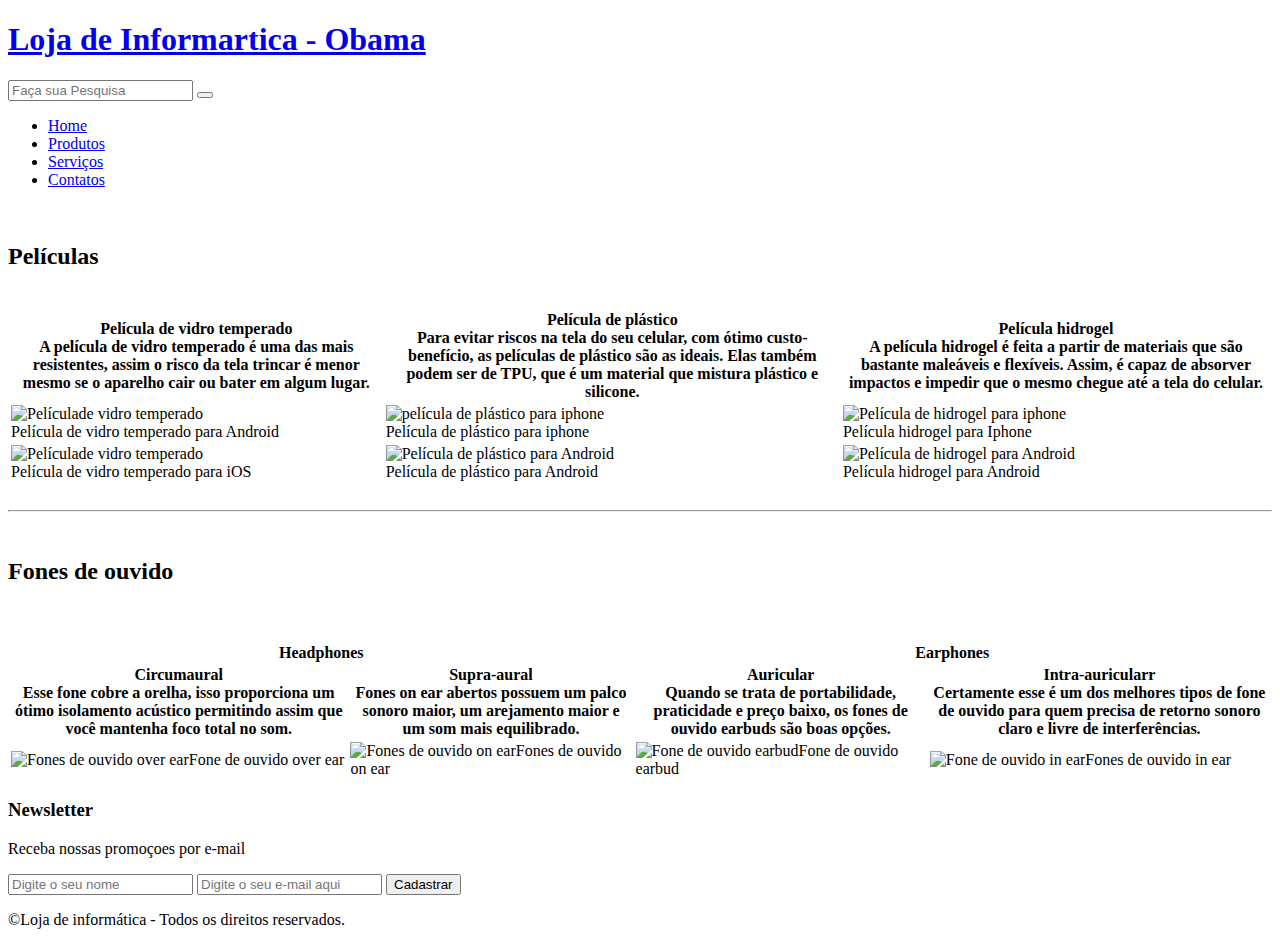
==== acessorios.html @ febfec18 "Add files via upload" ====
<!DOCTYPE html>
<html lang="pt-br">

<head>
    <meta charset="UTF-8">
    <meta http-equiv="X-UA-Compatible" content="IE=edge">
    <meta name="viewport" content="width=device-width, initial-scale=1.0">
    <meta name="keywords" content="Acessórios, Celulares, Aparelhos, Vendas">
    <meta name="author" content="Talita Lopes">
    <meta http-equiv="refresh" content="30">
    <meta name="descripition" content="Catálogo de acessórios comercializados pela loja Obama">
    <link rel="shortcut icon" href="imagens/icon.jpeg" type="image/x-icon">
    <link rel="stylesheet" href="estilo/Estilogp.css">
    <link rel="preconnect" href="https://fonts.googleapis.com">
    <link rel="preconnect" href="https://fonts.gstatic.com" crossorigin>
    <link href="https://fonts.googleapis.com/css2?family=Open+Sans:wght@300;400;700&display=swap" rel="stylesheet">
    <link rel="stylesheet" href="estilo/Estilogp.css">
    <title>Acessórios</title>
</head>

<body>
    <header class="cabecalho">
        <h1 class="logo">
            <a href="Index.html" title="Loja de Informartica - Obama">Loja de Informartica - Obama</a>
        </h1>
        <form action="" method="GET">
            <input type="text" name="pesquisa" id="pesquisa" placeholder="Faça sua Pesquisa">
            <button><i class="fas fa-search"></i></button>
        </form>
    </header>
    <nav class="menu">
        <ul>
            <li><a href="Index.html">Home</a></li>
            <li><a href="Produtos.html">Produtos</a></li>
            <li><a href="servicos.html">Serviços</a></li>
            <li><a href="Contatos.html">Contatos</a></li>
        </ul>
        <div class="social-icons">
            <a href="https://www.facebook.com/instituto.proa/" target="_blank"><i class="fab fa-facebook"></i></a>
            <a href="https://twitter.com/institutoproa" target="_blank"><i class="fab fa-twitter-square"></i></a>
            <a href="https://www.instagram.com/instituto.proa/?hl=pt-br" target="_blank"><i
                    class="fab fa-instagram-square"></i></a>
            <a href="https://www.google.com/search?q=proa&oq=proa&aqs=chrome.0.69i59l4j0i433i512j69i60l3.478j0j7&sourceid=chrome&ie=UTF-8" target="_blank"><i class="fab fa-google"></i></a>
            <a href="https://br.linkedin.com/school/instituto-proa/" target="_blank"><i class="fab fa-linkedin"></i></a>
            <a href="https://www.youtube.com/channel/UCr0nRRiTzbfeFlrZ2j5JHDg" target="_blank"><i
                    class="fab fa-youtube"></i></a>
        </div>
    </nav>

    <main>

        <article class="produtos">
            <br>
            <h2> Películas </h2>
            <br>
            <table>
                <tr>
                    <th>Película de vidro temperado
                        <br> A película de vidro temperado é uma das mais resistentes, assim o risco da tela trincar é menor mesmo se o aparelho cair ou bater em algum lugar.

                    </th>

                    <th>Película de plástico
                        <br> Para evitar riscos na tela do seu celular, com ótimo custo-benefício, as películas de plástico são as ideais. Elas também podem ser de TPU, que é um material que mistura plástico e silicone.
                    </th>

                    <th>Película hidrogel
                        <br>A película hidrogel é feita a partir de materiais que são bastante maleáveis e flexíveis. Assim, é capaz de absorver impactos e impedir que o mesmo chegue até a tela do celular.

                    </th>
                </tr>

                <tr>
                    <td><img src="imagens/pelicula-vidro-android.jfif" width="100px" height="100px" alt="Películade vidro temperado">
                        <br> Película de vidro temperado para Android</td>
                    <td><img src="imagens/pelicula-plastico-iphone.jfif" width="100px" height="100px" alt="película de plástico para iphone">
                        <br>Película de plástico para iphone</td>
                    <td><img src="imagens/pelicula-hidrogel-ios.jfif" width="100px" height="100px" alt="Película de hidrogel para iphone">
                        <br> Película hidrogel para Iphone</td>

                </tr>
                <tr>
                    <td><img src="imagens/pelicula-vidro-iphone.jfif" width="100px" height="100px" alt="Películade vidro temperado">
                        <br> Película de vidro temperado para iOS</td>
                    <td><img src="imagens/pelicula-plastico-android.jfif" width="100px" height="100px" alt="Película de plástico para Android">
                        <br> Película de plástico para Android</td>
                    <td><img src="imagens/película-hidrogel-android.jpeg" width="100px" height="100px" alt="Película de hidrogel para Android">
                        <br> Película hidrogel para Android</td>
                </tr>
            </table>
            <br>
            <hr>
            <br>
            <h2>Fones de ouvido</h2>
            <br>
            <br>
            <table>
                <tr>
                    <th colspan="2">Headphones</th>
                    <th colspan="2">Earphones</th>
                </tr>
                <tr>
                    <th>Circumaural
                        <br>Esse fone cobre a orelha, isso proporciona um ótimo isolamento acústico permitindo assim que você mantenha foco total no som.
                    </th>
                    <th> Supra-aural
                        <br>Fones on ear abertos possuem um palco sonoro maior, um arejamento maior e um som mais equilibrado.
                    </th>
                    <th>Auricular
                        <br>Quando se trata de portabilidade, praticidade e preço baixo, os fones de ouvido earbuds são boas opções.
                    </th>
                    <th>Intra-auricularr
                        <br>Certamente esse é um dos melhores tipos de fone de ouvido para quem precisa de retorno sonoro claro e livre de interferências.
                    </th>
                </tr>
                <tr>
                    <td><img src="imagens/fone1.jfif" alt="Fones de ouvido over ear">Fone de ouvido over ear</td>
                    <td><img src="imagens/fone2.jfif" alt="Fones de ouvido on ear">Fones de ouvido on ear</td>
                    <td><img src="imagens/fone3.jfif" alt="Fone de ouvido earbud">Fone de ouvido earbud</td>
                    <td><img src="imagens/fone4.jfif" alt="Fone de ouvido in ear">Fones de ouvido in ear</td>
                </tr>
            </table>
        </article>
    </main>

    <section class="newsletter">
        <h3>Newsletter</h3>
        <p>Receba nossas promoçoes por e-mail</p>
        <form action="#" method="post">
            <input type="text" name="nome" id="nome" placeholder="Digite o seu nome">
            <input type="email" name="e-mail" id="e-mail" placeholder="Digite o seu e-mail aqui">
            <button>Cadastrar</button>
        </form>
    </section>
    <footer class="rodape">
        <p>&copyLoja de informática - Todos os direitos reservados.</p>

    </footer>
</body>

</html>
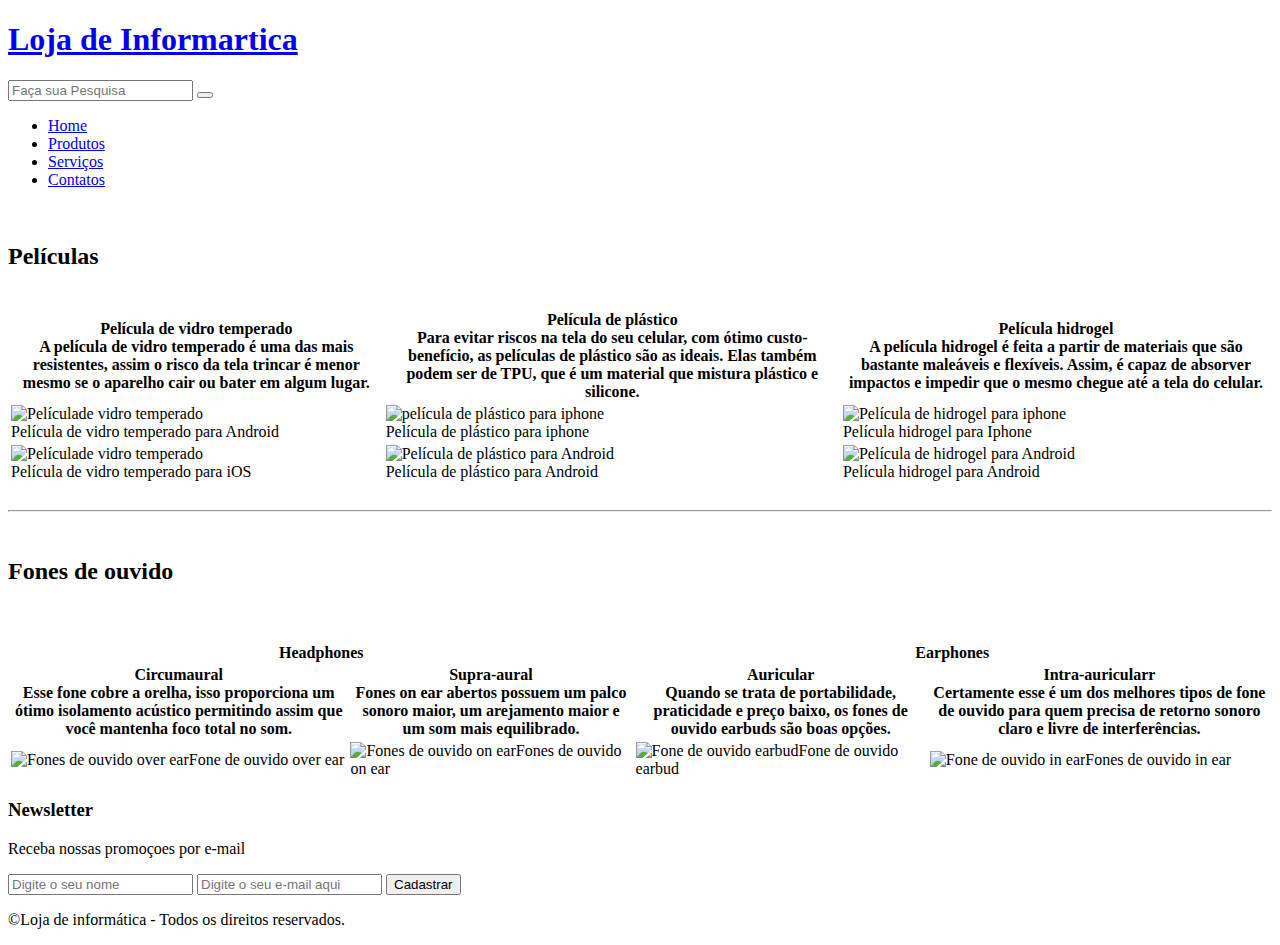
==== commit a0441152: "Add files via upload" ====
--- a/acessorios.html
+++ b/acessorios.html
@@ -8,20 +8,19 @@
     <meta name="keywords" content="Acessórios, Celulares, Aparelhos, Vendas">
     <meta name="author" content="Talita Lopes">
     <meta http-equiv="refresh" content="30">
-    <meta name="descripition" content="Catálogo de acessórios comercializados pela loja Obama">
-    <link rel="shortcut icon" href="imagens/icon.jpeg" type="image/x-icon">
-    <link rel="stylesheet" href="estilo/Estilogp.css">
+    <meta name="descripition" content="Catálogo de acessórios comercializados pela loja">
+    <link rel="shortcut icon" href="imagens/icons8-r2-d2-16.png" type="image/x-icon">
+    <link rel="stylesheet" href="estilo/estilo.css">
     <link rel="preconnect" href="https://fonts.googleapis.com">
     <link rel="preconnect" href="https://fonts.gstatic.com" crossorigin>
     <link href="https://fonts.googleapis.com/css2?family=Open+Sans:wght@300;400;700&display=swap" rel="stylesheet">
-    <link rel="stylesheet" href="estilo/Estilogp.css">
     <title>Acessórios</title>
 </head>
 
 <body>
     <header class="cabecalho">
         <h1 class="logo">
-            <a href="Index.html" title="Loja de Informartica - Obama">Loja de Informartica - Obama</a>
+            <a href="Index.html" title="Loja de Informartica">Loja de Informartica</a>
         </h1>
         <form action="" method="GET">
             <input type="text" name="pesquisa" id="pesquisa" placeholder="Faça sua Pesquisa">
@@ -36,19 +35,15 @@
             <li><a href="Contatos.html">Contatos</a></li>
         </ul>
         <div class="social-icons">
-            <a href="https://www.facebook.com/instituto.proa/" target="_blank"><i class="fab fa-facebook"></i></a>
-            <a href="https://twitter.com/institutoproa" target="_blank"><i class="fab fa-twitter-square"></i></a>
-            <a href="https://www.instagram.com/instituto.proa/?hl=pt-br" target="_blank"><i
-                    class="fab fa-instagram-square"></i></a>
-            <a href="https://www.google.com/search?q=proa&oq=proa&aqs=chrome.0.69i59l4j0i433i512j69i60l3.478j0j7&sourceid=chrome&ie=UTF-8" target="_blank"><i class="fab fa-google"></i></a>
-            <a href="https://br.linkedin.com/school/instituto-proa/" target="_blank"><i class="fab fa-linkedin"></i></a>
-            <a href="https://www.youtube.com/channel/UCr0nRRiTzbfeFlrZ2j5JHDg" target="_blank"><i
-                    class="fab fa-youtube"></i></a>
+            <a href="https://www.facebook.com/Tech-Center-109384011449138"><i class="fab fa-facebook fa-md"></i></a>
+            <a href="https://www.instagram.com/centertech2024/"><i class="fab fa-instagram fa-md"></i></a>
+            <a href="https://www.youtube.com/channel/UCx9ZauBpnyxLo23iKnieNzQ"><i class="fab fa-youtube fa-md"></i></a>
+            <a href="https://www.linkedin.com/company/75066148/admin/"><i class="fab fa-linkedin fa-md"></i></a>
+
         </div>
     </nav>
 
     <main>
-
         <article class="produtos">
             <br>
             <h2> Películas </h2>
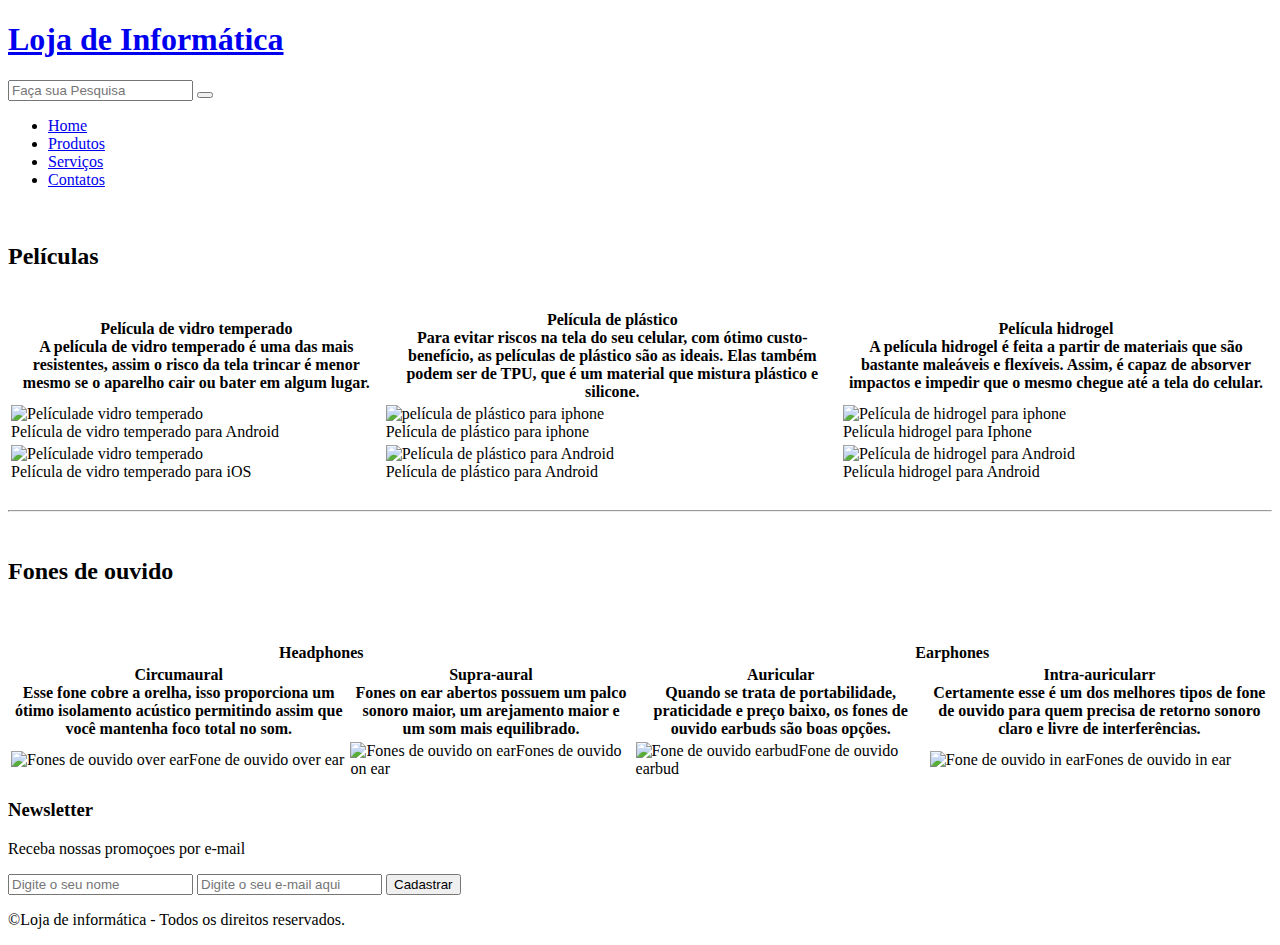
==== commit fdd1bb51: "Update acessorios.html" ====
--- a/acessorios.html
+++ b/acessorios.html
@@ -20,7 +20,7 @@
 <body>
     <header class="cabecalho">
         <h1 class="logo">
-            <a href="Index.html" title="Loja de Informartica">Loja de Informartica</a>
+            <a href="Index.html" title="Loja de Informartica">Loja de Informática</a>
         </h1>
         <form action="" method="GET">
             <input type="text" name="pesquisa" id="pesquisa" placeholder="Faça sua Pesquisa">
@@ -133,4 +133,4 @@
     </footer>
 </body>
 
-</html>+</html>
